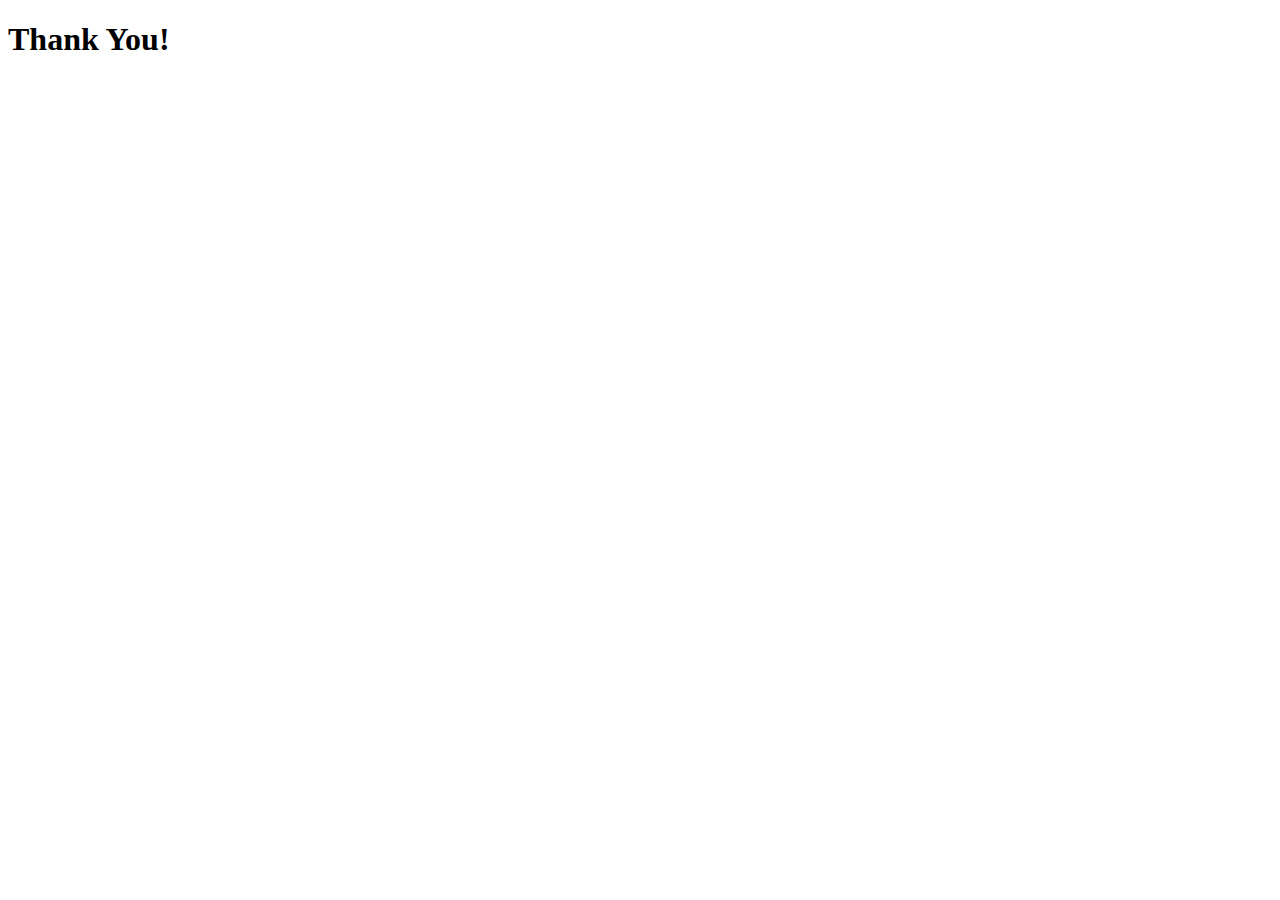
==== thankyou.html @ 85c5afc1 "initial commit of think real estate website" ====
<!DOCTYPE html>
<html lang="en">
<head>
    <meta charset="UTF-8">
    <meta http-equiv="X-UA-Compatible" content="IE=edge">
    <meta name="viewport" content="width=device-width, initial-scale=1.0">
    <title>Think Real Estate</title>
</head>
<body>
    <h1>Thank You!</h1>
</body>
</html>
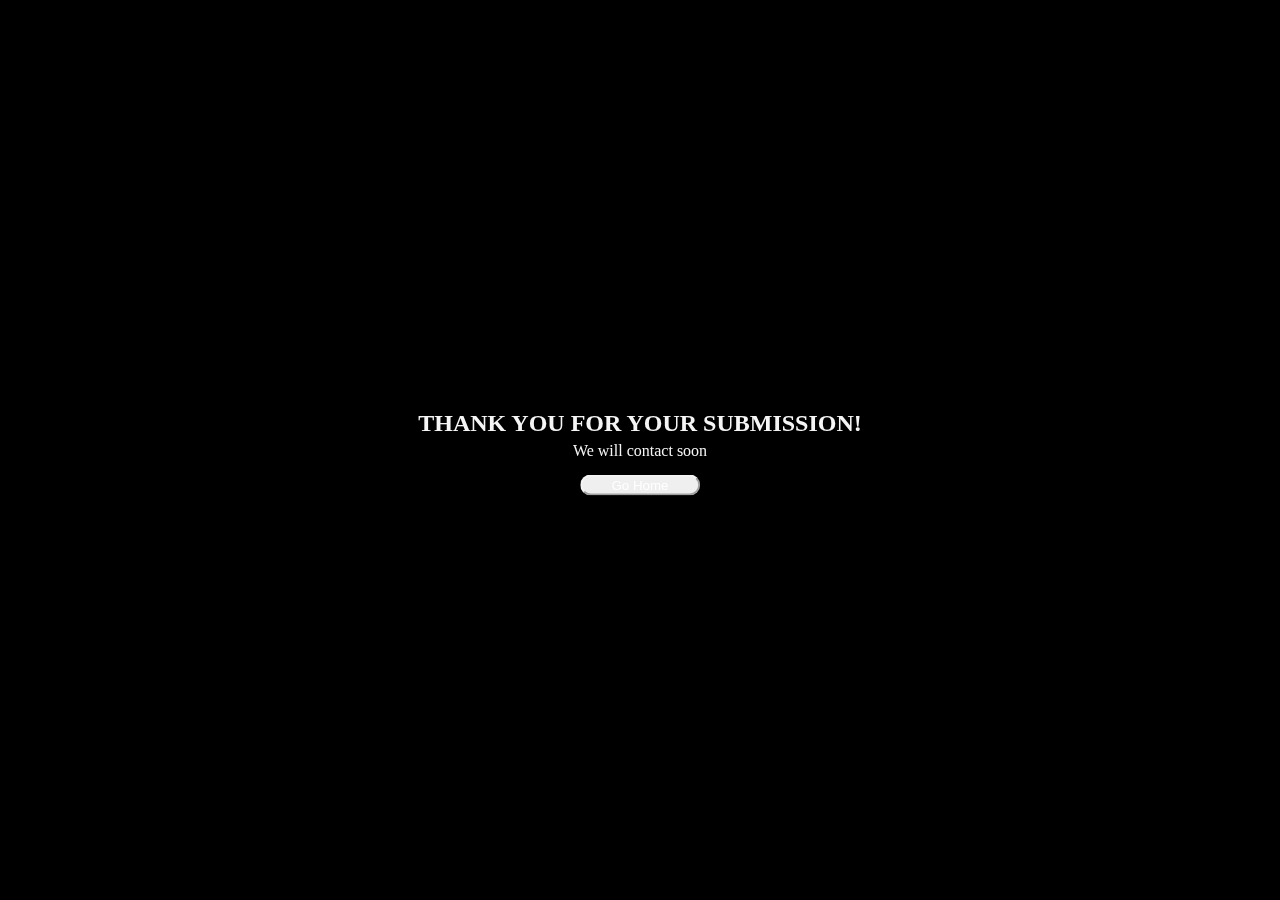
==== commit b4c2bdb5: "new updates" ====
--- a/thankyou.html
+++ b/thankyou.html
@@ -4,9 +4,15 @@
     <meta charset="UTF-8">
     <meta http-equiv="X-UA-Compatible" content="IE=edge">
     <meta name="viewport" content="width=device-width, initial-scale=1.0">
+    <link href="https://cdn.jsdelivr.net/npm/bootstrap@5.0.2/dist/css/bootstrap.min.css" rel="stylesheet" integrity="sha384-EVSTQN3/azprG1Anm3QDgpJLIm9Nao0Yz1ztcQTwFspd3yD65VohhpuuCOmLASjC" crossorigin="anonymous">
+    <link rel="stylesheet" href="thankyou.css">
     <title>Think Real Estate</title>
 </head>
 <body>
-    <h1>Thank You!</h1>
+    <div class="container">
+        <h2>THANK YOU FOR YOUR SUBMISSION!</h2>
+        <p>We will contact soon</p>
+        <a href="https://shobhit007.github.io/ThinkRealEstate/"><button type="button" class="btn btn-outline-primary">Go Home</button></a>
+    </div>
 </body>
 </html>--- a/thankyou.css
+++ b/thankyou.css
@@ -0,0 +1,30 @@
+body {
+  background-color: black;
+}
+.container {
+  position: fixed;
+  top: 50%;
+  left: 50%;
+  transform: translate(-50%, -50%);
+  text-align: center;
+}
+.container h2 {
+  color: whitesmoke;
+  margin: 5px;
+}
+.container p {
+  color: whitesmoke;
+  margin: 5px;
+}
+.container button {
+  border-radius: 50px;
+  color: white;
+  border-color: whitesmoke;
+  margin-top: 10px;
+  width: 120px;
+  background-color: none;
+}
+.container button:hover {
+  background-color: rgb(105, 101, 101);
+  border-color: whitesmoke;
+}
